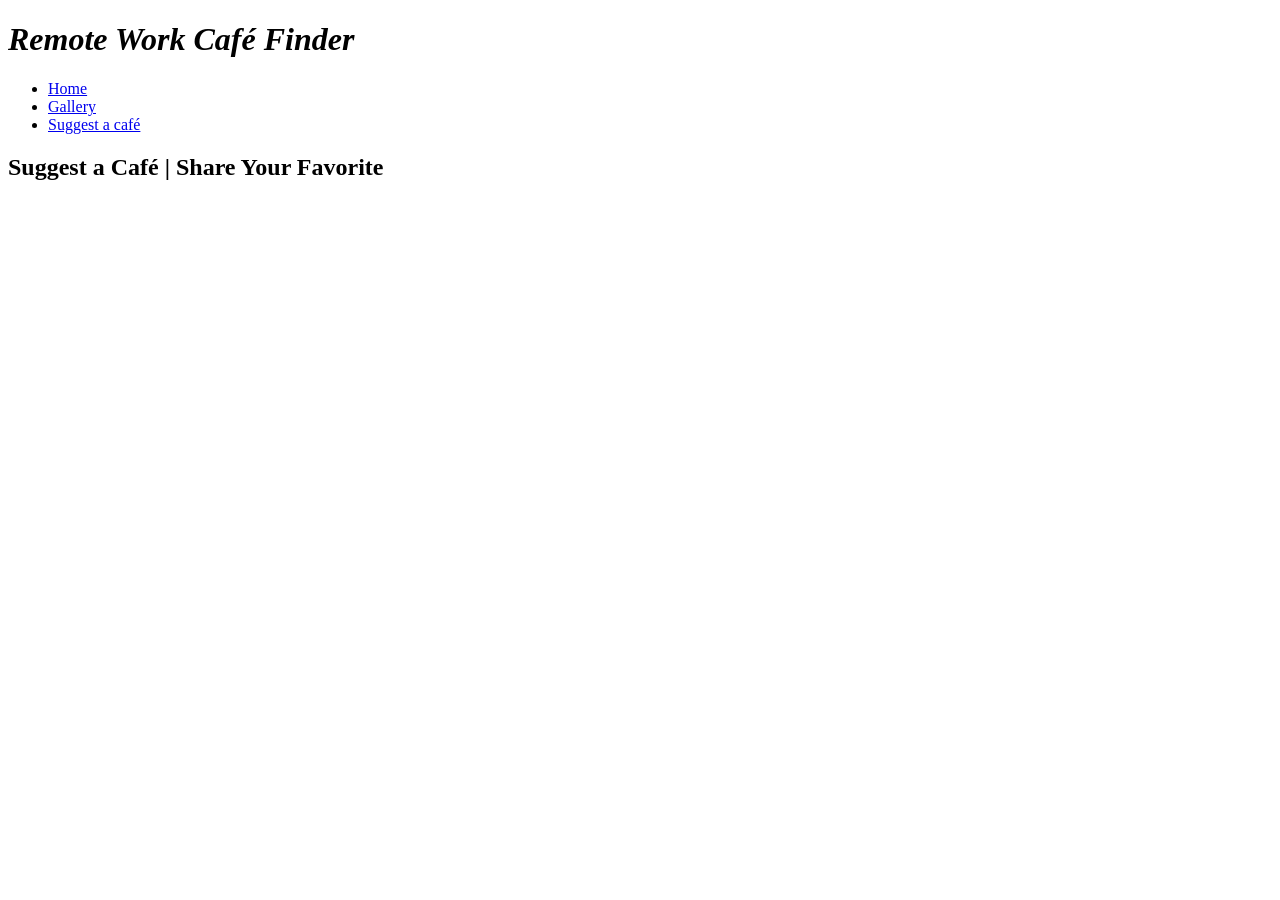
==== form.html @ 0aaef1b7 "feat: add Gallery and Form pages, and update index with the shared navbar and main sections (Closes " ====
<!doctype html>
<html lang="en">
  <head>
    <meta charset="UTF-8" />
    <meta name="viewport" content="width=device-width, initial-scale=1.0" />
    <title>Remote Work Café Finder | Form</title>
    <link rel="stylesheet" href="./src/css/style.css" />
  </head>
  <body>
    <header>
      <h1><i>Remote Work Café Finder</i></h1>
      <nav>
        <ul>
          <li><a href="./index.html">Home</a></li>
          <li><a href="./gallery.html">Gallery</a></li>
          <li><a href="#">Suggest a café</a></li>
        </ul>
      </nav>
    </header>
    <main>
      <h2>Suggest a Café | Share Your Favorite</h2>
    </main>

    <script src="./src/js/index.js"></script>
  </body>
</html>
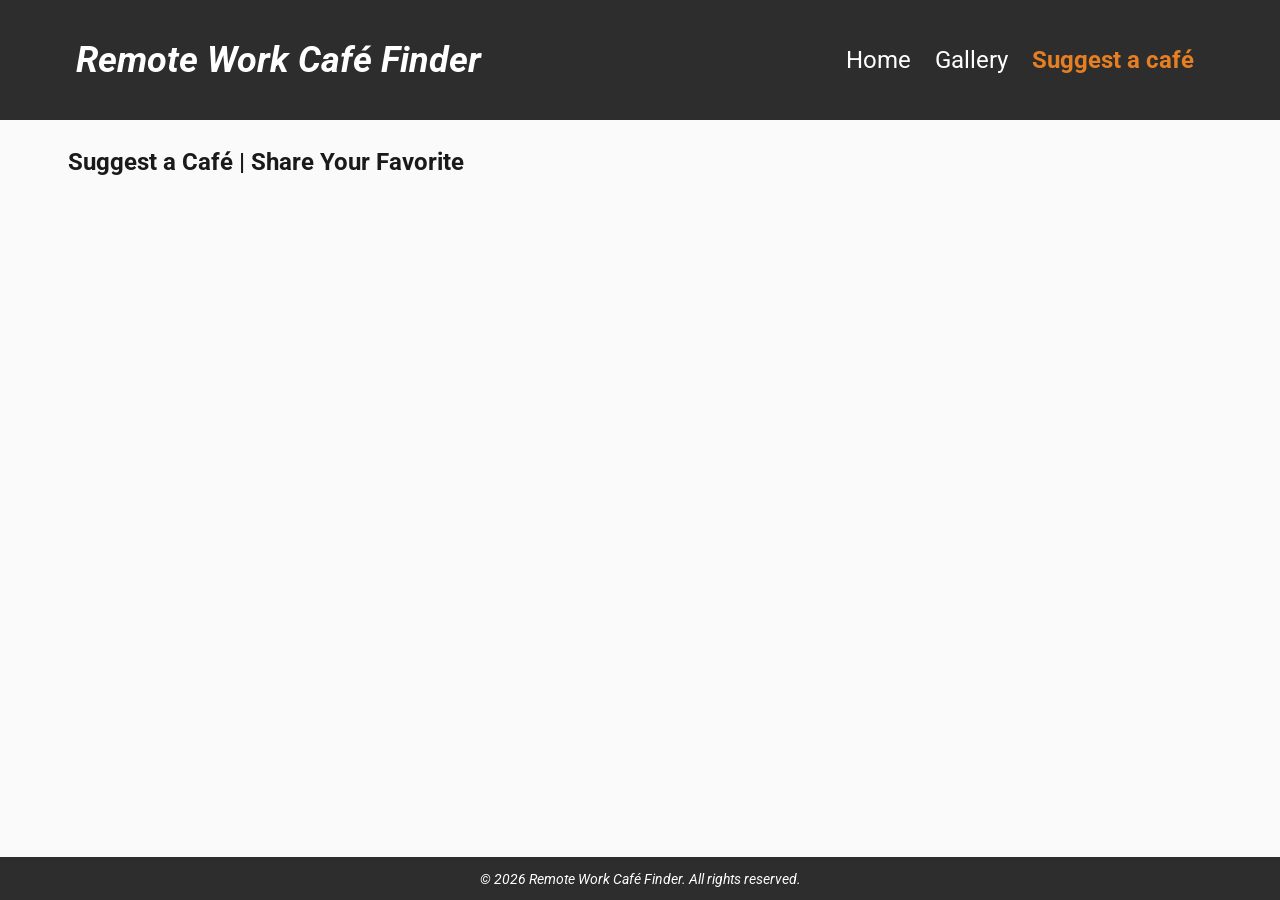
==== commit 9033cd8a: "style: import Roboto font, and add basic css styles fro reset, color variables, layout, and appearan" ====
--- a/form.html
+++ b/form.html
@@ -4,22 +4,48 @@
     <meta charset="UTF-8" />
     <meta name="viewport" content="width=device-width, initial-scale=1.0" />
     <title>Remote Work Café Finder | Form</title>
-    <link rel="stylesheet" href="./src/css/style.css" />
+    <link rel="preconnect" href="https://fonts.googleapis.com" />
+    <link rel="preconnect" href="https://fonts.gstatic.com" crossorigin />
+    <link
+      href="https://fonts.googleapis.com/css2?family=Roboto:wght@400;500;700&display=swap"
+      rel="stylesheet"
+    />
+    <link rel="stylesheet" href="./src/css/base.css" />
+    <link rel="stylesheet" href="./src/css/typography.css" />
+    <link rel="stylesheet" href="./src/css/layout.css" />
+    <link rel="stylesheet" href="./src/css/appearance.css" />
   </head>
   <body>
     <header>
-      <h1><i>Remote Work Café Finder</i></h1>
-      <nav>
-        <ul>
-          <li><a href="./index.html">Home</a></li>
-          <li><a href="./gallery.html">Gallery</a></li>
-          <li><a href="#">Suggest a café</a></li>
-        </ul>
-      </nav>
+      <div class="container">
+        <h1><i class="title-lg">Remote Work Café Finder</i></h1>
+        <nav>
+          <ul>
+            <li><a href="./index.html" class="nav-link text-lg">Home</a></li>
+            <li>
+              <a href="./gallery.html" class="nav-link text-lg">Gallery</a>
+            </li>
+            <li>
+              <a href="#" class="nav-link nav-link-active text-lg">
+                Suggest a café
+              </a>
+            </li>
+          </ul>
+        </nav>
+      </div>
     </header>
     <main>
-      <h2>Suggest a Café | Share Your Favorite</h2>
+      <div class="container">
+        <h2>Suggest a Café | Share Your Favorite</h2>
+      </div>
     </main>
+    <footer>
+      <p>
+        <i class="text-sm">
+          &copy; 2026 Remote Work Café Finder. All rights reserved.
+        </i>
+      </p>
+    </footer>
 
     <script src="./src/js/index.js"></script>
   </body>
--- a/src/css/base.css
+++ b/src/css/base.css
@@ -0,0 +1,44 @@
+:root {
+  --primary-color: #2d2d2d;
+  --secondary-color: #f0f0f0;
+  --accent-color: #e67e22;
+  --dark-text: #1a1a1a;
+  --light-text: #ffffff;
+  --background-color: #fafafa;
+  --success-color: #27ae60;
+  --error-color: #e74c3c;
+}
+
+* {
+  margin: 0;
+  padding: 0;
+  box-sizing: border-box;
+}
+ul,
+ol {
+  list-style: none;
+}
+a {
+  color: inherit;
+  text-decoration: none;
+}
+button {
+  background: none;
+  border: none;
+  cursor: pointer;
+}
+img {
+  max-width: 100%;
+  height: auto;
+  display: block;
+}
+
+html {
+  height: 100dvh;
+}
+body {
+  background-color: var(--background-color);
+  color: var(--dark-text);
+  font-family: "Roboto", sans-serif;
+  min-height: 100dvh;
+}
--- a/src/css/typography.css
+++ b/src/css/typography.css
@@ -0,0 +1,10 @@
+.title-lg {
+  font-size: 2.25rem;
+}
+
+.text-lg {
+  font-size: 1.5rem;
+}
+.text-sm {
+  font-size: 0.875rem;
+}
--- a/src/css/layout.css
+++ b/src/css/layout.css
@@ -0,0 +1,38 @@
+body {
+  display: flex;
+  flex-direction: column;
+}
+
+main {
+  flex-grow: 1;
+}
+
+.container {
+  max-width: 1200px;
+  height: 100%;
+  margin: 0 auto;
+  padding: 28px;
+}
+
+header .container {
+  padding: 36px;
+  display: flex;
+  flex-wrap: wrap;
+  justify-content: space-between;
+  align-items: center;
+  gap: 8px;
+}
+
+nav ul {
+  display: flex;
+  flex-wrap: wrap;
+  justify-content: center;
+  gap: 4px;
+}
+nav ul li {
+  margin: 12px;
+}
+
+footer {
+  padding: 12px;
+}
--- a/src/css/appearance.css
+++ b/src/css/appearance.css
@@ -0,0 +1,23 @@
+header {
+  background-color: var(--primary-color);
+  color: var(--light-text);
+  text-align: center;
+}
+
+nav ul li {
+  margin: 10px;
+}
+
+.nav-link:hover {
+  color: var(--accent-color);
+}
+.nav-link-active {
+  color: var(--accent-color);
+  font-weight: bold;
+}
+
+footer {
+  background-color: var(--primary-color);
+  color: var(--light-text);
+  text-align: center;
+}
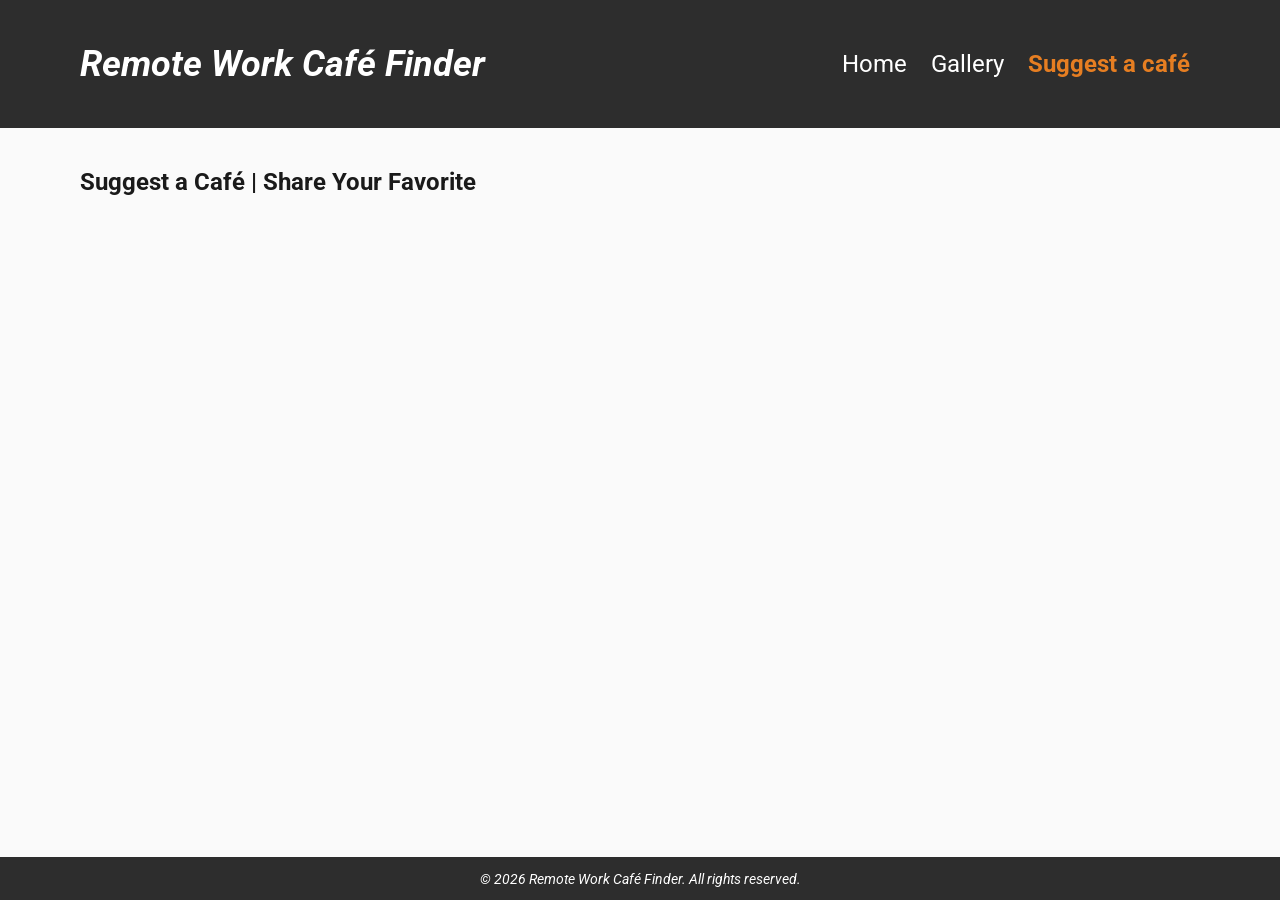
==== commit 3b754581: "style: add gallery and weather widget styles and responsiveness (Closes #14)" ====
--- a/form.html
+++ b/form.html
@@ -18,7 +18,7 @@
   <body>
     <header>
       <div class="container">
-        <h1><i class="title-lg">Remote Work Café Finder</i></h1>
+        <h1><i class="title-xl">Remote Work Café Finder</i></h1>
         <nav>
           <ul>
             <li><a href="./index.html" class="nav-link text-lg">Home</a></li>
--- a/src/css/base.css
+++ b/src/css/base.css
@@ -7,6 +7,13 @@
   --background-color: #fafafa;
   --success-color: #27ae60;
   --error-color: #e74c3c;
+  --feature-wifi-color: green;
+  --feature-quiet-color: teal;
+  --feature-cozy-color: blue;
+  --feature-outlets-color: purple;
+  --feature-dog-friendly-color: orange;
+  --feature-coffee-and-beer-color: brown;
+  --feature-spacious-color: magenta;
 }
 
 * {
--- a/src/css/typography.css
+++ b/src/css/typography.css
@@ -1,10 +1,54 @@
+.title-xl {
+  font-size: 2rem;
+}
 .title-lg {
-  font-size: 2.25rem;
+  font-size: 1.75rem;
+  margin-bottom: 12px;
+}
+.title-md {
+  font-size: 1.5rem;
+}
+.title-sm {
+  font-size: 1.25rem;
+  margin-bottom: 8px;
 }
 
 .text-lg {
-  font-size: 1.5rem;
+  font-size: 1.25rem;
+}
+.text-cursive {
+  font-size: 1rem;
+  font-style: italic;
 }
 .text-sm {
   font-size: 0.875rem;
 }
+
+@media (min-width: 480px) {
+  .title {
+    margin-bottom: 20px;
+  }
+}
+@media (min-width: 768px) {
+  .title-xl {
+    font-size: 2.25rem;
+  }
+  .title {
+    font-size: 2rem;
+    margin-bottom: 32px;
+  }
+  .title-md {
+    font-size: 1.75rem;
+  }
+  .title-sm {
+    font-size: 1.5rem;
+    margin-bottom: 12px;
+  }
+
+  .text-lg {
+    font-size: 1.5rem;
+  }
+  .text-cursive {
+    font-size: 1.125rem;
+  }
+}
--- a/src/css/layout.css
+++ b/src/css/layout.css
@@ -11,11 +11,11 @@
   max-width: 1200px;
   height: 100%;
   margin: 0 auto;
-  padding: 28px;
+  padding: 16px;
 }
 
 header .container {
-  padding: 36px;
+  padding: 16px;
   display: flex;
   flex-wrap: wrap;
   justify-content: space-between;
@@ -36,3 +36,121 @@
 footer {
   padding: 12px;
 }
+
+.flex-wrap {
+  display: flex;
+  flex-wrap: wrap;
+  align-items: center;
+  gap: 12px;
+}
+
+.section {
+  display: flex;
+  flex-direction: column;
+  gap: 16px;
+  padding: 16px;
+}
+
+.gallery {
+  display: grid;
+  grid-template-columns: 1fr;
+  gap: 16px;
+}
+
+.gallery-controls {
+  display: flex;
+  flex-wrap: wrap;
+  justify-content: space-between;
+  align-items: center;
+  gap: 20px;
+}
+.search-input {
+  padding: 8px;
+}
+.button {
+  padding: 8px 16px;
+}
+.gallery-card-cover {
+  display: grid;
+}
+.gallery-card-cover figure,
+span {
+  grid-row: 1;
+  grid-column: 1;
+}
+.rating {
+  margin: 12px;
+  padding: 8px;
+}
+.gallery-image {
+  max-width: 100%;
+  min-width: 0;
+  height: auto;
+  object-fit: cover;
+  border-top-left-radius: 8px;
+  border-top-right-radius: 8px;
+}
+.gallery-card-content {
+  display: flex;
+  flex-direction: column;
+  gap: 4px;
+  padding: 12px;
+}
+.gallery-card-bottom {
+  display: flex;
+  flex-wrap: wrap;
+  justify-content: space-between;
+  align-items: center;
+  gap: 12px;
+  padding: 12px;
+}
+.gallery-feature-container {
+  display: flex;
+  flex-wrap: wrap;
+  gap: 6px;
+}
+.feature {
+  padding: 6px;
+}
+
+@media (min-width: 480px) {
+  header .container {
+    padding: 24px;
+  }
+  .container {
+    padding: 24px;
+  }
+  .section {
+    padding: 24px;
+  }
+  .gallery {
+    gap: 24px;
+  }
+}
+
+@media (min-width: 768px) {
+  header .container {
+    padding: 40px;
+  }
+
+  .container {
+    padding: 40px;
+  }
+
+  .section {
+    padding: 36px;
+    gap: 24px;
+  }
+
+  .gallery {
+    grid-template-columns: repeat(2, 1fr);
+    gap: 32px;
+  }
+  .gallery-card-content {
+    gap: 8px;
+    padding: 20px;
+  }
+  .gallery-card-bottom {
+    padding: 20px;
+  }
+}
--- a/src/css/appearance.css
+++ b/src/css/appearance.css
@@ -21,3 +21,119 @@
   color: var(--light-text);
   text-align: center;
 }
+
+.primary-color {
+  color: var(--primary-color);
+}
+.accent-color {
+  color: var(--accent-color);
+}
+
+.section {
+  border: 2px solid var(--primary-color);
+  border-radius: 20px;
+  box-shadow: 0 4px 8px var(--primary-color);
+}
+.search-input {
+  border: 1px solid var(--primary-color);
+  border-radius: 4px;
+  box-shadow: 0 1px 2px var(--primary-color);
+}
+.button {
+  color: var(--accent-color);
+  border: 2px solid var(--accent-color);
+  border-radius: 4px;
+  box-shadow: 0 2px 4px var(--accent-color);
+  font-weight: bold;
+  cursor: pointer;
+}
+.button:active {
+  translate: 1px 1px;
+}
+
+.gallery-card {
+  border: 1px solid var(--primary-color);
+  border-radius: 8px;
+  box-shadow: 0 2px 4px var(--primary-color);
+}
+.rating {
+  width: min-content;
+  height: min-content;
+  background-color: color-mix(in srgb, var(--accent-color), transparent 40%);
+  border: 2px solid var(--accent-color);
+  color: var(--light-text);
+  border-radius: 4px;
+}
+.feature {
+  border-radius: 4px;
+}
+.feature-wifi {
+  background-color: color-mix(
+    in srgb,
+    var(--feature-wifi-color),
+    transparent 70%
+  );
+  border: 2px solid var(--feature-wifi-color);
+  color: var(--feature-wifi-color);
+  box-shadow: 0 1px 2px var(--feature-wifi-color);
+}
+.feature-quiet {
+  background-color: color-mix(
+    in srgb,
+    var(--feature-quiet-color),
+    transparent 70%
+  );
+  border: 2px solid var(--feature-quiet-color);
+  color: var(--feature-quiet-color);
+  box-shadow: 0 1px 2px var(--feature-quiet-color);
+}
+.feature-cozy {
+  background-color: color-mix(
+    in srgb,
+    var(--feature-cozy-color),
+    transparent 70%
+  );
+  border: 2px solid var(--feature-cozy-color);
+  color: var(--feature-cozy-color);
+  box-shadow: 0 1px 2px var(--feature-cozy-color);
+}
+.feature-outlets {
+  background-color: color-mix(
+    in srgb,
+    var(--feature-outlets-color),
+    transparent 70%
+  );
+  border: 2px solid var(--feature-outlets-color);
+  color: var(--feature-outlets-color);
+  box-shadow: 0 1px 2px var(--feature-outlets-color);
+}
+.feature-dog-friendly {
+  background-color: color-mix(
+    in srgb,
+    var(--feature-dog-friendly-color),
+    transparent 70%
+  );
+  border: 2px solid var(--feature-dog-friendly-color);
+  color: var(--feature-dog-friendly-color);
+  box-shadow: 0 1px 2px var(--feature-dog-friendly-color);
+}
+.feature-coffee-and-beer {
+  background-color: color-mix(
+    in srgb,
+    var(--feature-coffee-and-beer-color),
+    transparent 70%
+  );
+  border: 2px solid var(--feature-coffee-and-beer-color);
+  color: var(--feature-coffee-and-beer-color);
+  box-shadow: 0 1px 2px var(--feature-coffee-and-beer-color);
+}
+.feature-spacious {
+  background-color: color-mix(
+    in srgb,
+    var(--feature-spacious-color),
+    transparent 70%
+  );
+  border: 2px solid var(--feature-spacious-color);
+  color: var(--feature-spacious-color);
+  box-shadow: 0 1px 2px var(--feature-spacious-color);
+}
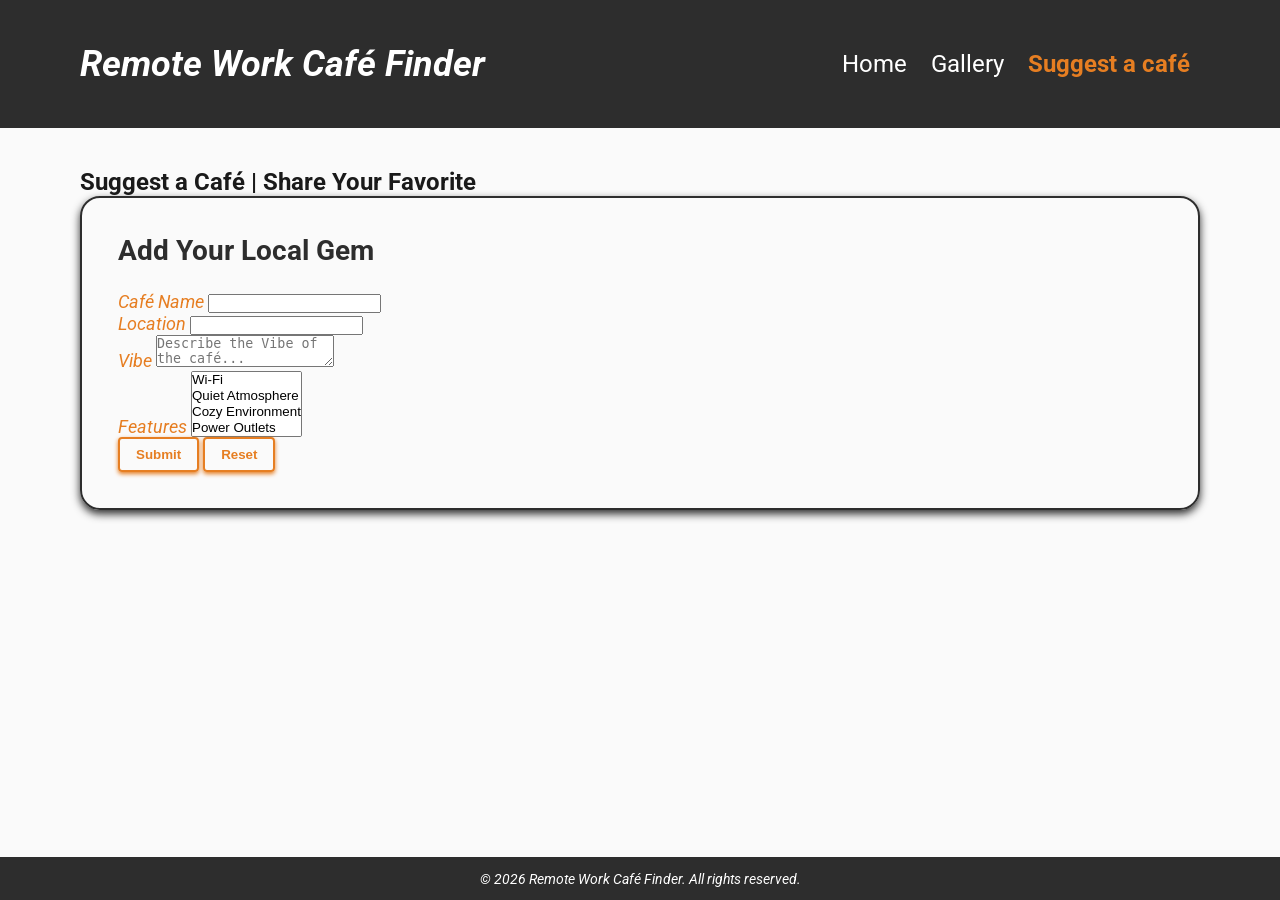
==== commit b38c7258: "feat: add suggest form (#15)" ====
--- a/form.html
+++ b/form.html
@@ -37,6 +37,55 @@
     <main>
       <div class="container">
         <h2>Suggest a Café | Share Your Favorite</h2>
+        <section class="section">
+          <h3 class="title-md primary-color">Add Your Local Gem</h3>
+          <form id="cafe-form" class="form">
+            <div class="form-group">
+              <label for="cafe-name" class="text-cursive accent-color">
+                Café Name
+              </label>
+              <input type="text" id="cafe-name" name="cafeName" required />
+            </div>
+            <div class="form-group">
+              <label for="cafe-location" class="text-cursive accent-color">
+                Location
+              </label>
+              <input
+                type="text"
+                id="cafe-location"
+                name="cafeLocation"
+                required
+              />
+            </div>
+            <div class="form-group">
+              <label for="cafe-vibe" class="text-cursive accent-color">
+                Vibe
+              </label>
+              <textarea
+                id="cafe-vibe"
+                name="cafeVibe"
+                placeholder="Describe the Vibe of the café..."
+                required
+              ></textarea>
+            </div>
+            <div class="form-group">
+              <label for="cafe-notes" class="text-cursive accent-color">
+                Features
+              </label>
+              <select id="cafe-notes" name="cafeNotes" multiple>
+                <option value="wifi">Wi-Fi</option>
+                <option value="quiet">Quiet Atmosphere</option>
+                <option value="cozy">Cozy Environment</option>
+                <option value="outlets">Power Outlets</option>
+                <option value="dog-friendly">Dog Friendly</option>
+                <option value="coffee-and-beer">Coffee and Beer</option>
+                <option value="spacious">Spacious</option>
+              </select>
+            </div>
+            <button type="submit" class="button">Submit</button>
+            <button type="reset" class="button">Reset</button>
+          </form>
+        </section>
       </div>
     </main>
     <footer>
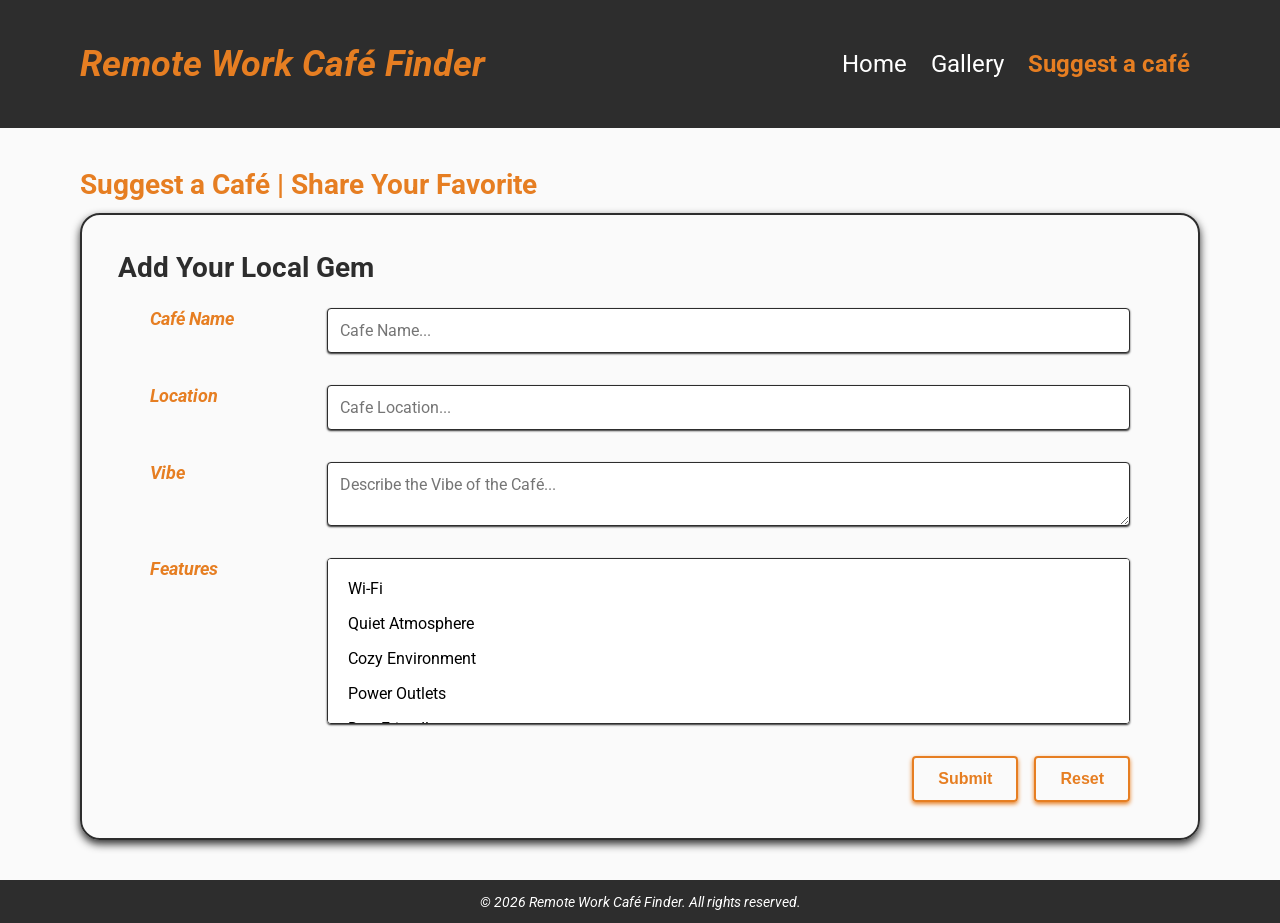
==== commit 9983196c: "style: add Form page styles and responsiveness (Closes #18) Co-authored-by: Copilot <copilot@github." ====
--- a/form.html
+++ b/form.html
@@ -18,7 +18,7 @@
   <body>
     <header>
       <div class="container">
-        <h1><i class="title-xl">Remote Work Café Finder</i></h1>
+        <h1><i class="title-xl accent-color">Remote Work Café Finder</i></h1>
         <nav>
           <ul>
             <li><a href="./index.html" class="nav-link text-lg">Home</a></li>
@@ -36,15 +36,28 @@
     </header>
     <main>
       <div class="container">
-        <h2>Suggest a Café | Share Your Favorite</h2>
+        <h2 class="title-lg accent-color">
+          Suggest a Café | Share Your Favorite
+        </h2>
         <section class="section">
-          <h3 class="title-md primary-color">Add Your Local Gem</h3>
-          <form id="cafe-form" class="form">
+          <div class="form-header flex-wrap">
+            <h3 class="title-md primary-color">Add Your Local Gem</h3>
+            <p id="success-message"></p>
+          </div>
+          <form id="cafe-form" class="form" novalidate>
             <div class="form-group">
               <label for="cafe-name" class="text-cursive accent-color">
                 Café Name
               </label>
-              <input type="text" id="cafe-name" name="cafeName" required />
+              <input
+                type="text"
+                id="cafe-name"
+                name="cafeName"
+                placeholder="Cafe Name..."
+                class="text-field"
+                required
+              />
+              <div id="cafe-name-error" aria-live="polite"></div>
             </div>
             <div class="form-group">
               <label for="cafe-location" class="text-cursive accent-color">
@@ -54,8 +67,11 @@
                 type="text"
                 id="cafe-location"
                 name="cafeLocation"
+                class="text-field"
+                placeholder="Cafe Location..."
                 required
               />
+              <div id="cafe-location-error" aria-live="polite"></div>
             </div>
             <div class="form-group">
               <label for="cafe-vibe" class="text-cursive accent-color">
@@ -64,15 +80,22 @@
               <textarea
                 id="cafe-vibe"
                 name="cafeVibe"
-                placeholder="Describe the Vibe of the café..."
+                placeholder="Describe the Vibe of the Café..."
+                class="text-field"
                 required
               ></textarea>
+              <div id="cafe-vibe-error" aria-live="polite"></div>
             </div>
             <div class="form-group">
-              <label for="cafe-notes" class="text-cursive accent-color">
+              <label for="cafe-features" class="text-cursive accent-color">
                 Features
               </label>
-              <select id="cafe-notes" name="cafeNotes" multiple>
+              <select
+                id="cafe-features"
+                name="cafeFeatures"
+                class="text-field"
+                multiple
+              >
                 <option value="wifi">Wi-Fi</option>
                 <option value="quiet">Quiet Atmosphere</option>
                 <option value="cozy">Cozy Environment</option>
@@ -81,9 +104,12 @@
                 <option value="coffee-and-beer">Coffee and Beer</option>
                 <option value="spacious">Spacious</option>
               </select>
+              <div id="cafe-features-error" aria-live="polite"></div>
             </div>
-            <button type="submit" class="button">Submit</button>
-            <button type="reset" class="button">Reset</button>
+            <div class="form-buttons">
+              <button type="submit" class="button">Submit</button>
+              <button type="reset" class="button">Reset</button>
+            </div>
           </form>
         </section>
       </div>
@@ -96,6 +122,7 @@
       </p>
     </footer>
 
+    <script src="./src/js/form-validation.js"></script>
     <script src="./src/js/index.js"></script>
   </body>
 </html>
--- a/src/css/base.css
+++ b/src/css/base.css
@@ -5,6 +5,7 @@
   --dark-text: #1a1a1a;
   --light-text: #ffffff;
   --background-color: #fafafa;
+  --field-background-color: #ffffff;
   --success-color: #27ae60;
   --error-color: #e74c3c;
   --feature-wifi-color: green;
@@ -39,6 +40,10 @@
   height: auto;
   display: block;
 }
+select,
+::picker(select) {
+  appearance: base-select;
+}
 
 html {
   height: 100dvh;
--- a/src/css/layout.css
+++ b/src/css/layout.css
@@ -37,11 +37,20 @@
   padding: 12px;
 }
 
+.success-message {
+  padding: 12px;
+}
+.form-error {
+  padding: 8px;
+}
 .flex-wrap {
   display: flex;
   flex-wrap: wrap;
   align-items: center;
   gap: 12px;
+}
+.text-field {
+  padding: 8px;
 }
 
 .section {
@@ -63,9 +72,6 @@
   justify-content: space-between;
   align-items: center;
   gap: 20px;
-}
-.search-input {
-  padding: 8px;
 }
 .button {
   padding: 8px 16px;
@@ -113,6 +119,33 @@
   padding: 6px;
 }
 
+.form-header {
+  justify-content: space-between;
+}
+.form {
+  display: flex;
+  flex-direction: column;
+  gap: 8px;
+}
+
+.form-group {
+  display: flex;
+  flex-direction: column;
+  gap: 4px;
+}
+.form-buttons {
+  display: flex;
+  flex-direction: column;
+  gap: 10px;
+}
+
+#cafe-features {
+  height: auto;
+}
+#cafe-features option {
+  padding: 8px;
+}
+
 @media (min-width: 480px) {
   header .container {
     padding: 24px;
@@ -126,6 +159,15 @@
   .gallery {
     gap: 24px;
   }
+
+  .form {
+    margin: 0 16px;
+  }
+  .form-buttons {
+    flex-direction: row;
+    justify-content: flex-end;
+    gap: 16px;
+  }
 }
 
 @media (min-width: 768px) {
@@ -153,4 +195,34 @@
   .gallery-card-bottom {
     padding: 20px;
   }
-}
+
+  .form-header {
+    gap: 16px;
+  }
+  .form {
+    margin: 0 32px;
+    gap: 16px;
+  }
+  .form-group {
+    display: grid;
+    grid-template-columns: 1fr 5fr;
+    gap: 16px;
+  }
+  .form-error {
+    grid-column: 1 / 3;
+  }
+
+  .success-message {
+    padding: 16px;
+  }
+  .form-error {
+    padding: 12px;
+  }
+
+  .text-field {
+    padding: 12px;
+  }
+  .button {
+    padding: 12px 24px;
+  }
+}
--- a/src/css/appearance.css
+++ b/src/css/appearance.css
@@ -28,22 +28,26 @@
 .accent-color {
   color: var(--accent-color);
 }
+.text-field {
+  font-family: inherit;
+  font-size: 1rem;
+  background-color: var(--field-background-color);
+  border: 1px solid var(--primary-color);
+  border-radius: 4px;
+  box-shadow: 0 1px 2px var(--primary-color);
+}
 
 .section {
   border: 2px solid var(--primary-color);
   border-radius: 20px;
   box-shadow: 0 4px 8px var(--primary-color);
 }
-.search-input {
-  border: 1px solid var(--primary-color);
-  border-radius: 4px;
-  box-shadow: 0 1px 2px var(--primary-color);
-}
 .button {
   color: var(--accent-color);
   border: 2px solid var(--accent-color);
   border-radius: 4px;
   box-shadow: 0 2px 4px var(--accent-color);
+  font-size: 0.875rem;
   font-weight: bold;
   cursor: pointer;
 }
@@ -137,3 +141,43 @@
   color: var(--feature-spacious-color);
   box-shadow: 0 1px 2px var(--feature-spacious-color);
 }
+
+#cafe-form label {
+  font-weight: bold;
+}
+#cafe-features option:checked {
+  color: var(--accent-color);
+  font-weight: bold;
+}
+#cafe-features option:hover {
+  color: var(--light-text);
+  background-color: color-mix(in srgb, var(--accent-color), transparent 25%);
+  font-weight: bold;
+  border-radius: 8px;
+}
+#cafe-features option::checkmark {
+  color: var(--accent-color);
+  font-weight: 900;
+}
+
+.success-message {
+  color: var(--success-color);
+  background-color: color-mix(in srgb, var(--success-color), transparent 80%);
+  border-radius: 12px;
+  font-weight: bold;
+}
+.form-error {
+  color: var(--error-color);
+  background-color: color-mix(in srgb, var(--error-color), transparent 80%);
+  border-radius: 8px;
+  font-size: 0.875rem;
+}
+.form-error::before {
+  content: "⚠ ";
+}
+
+@media (min-width: 768px) {
+  .button {
+    font-size: 1rem;
+  }
+}
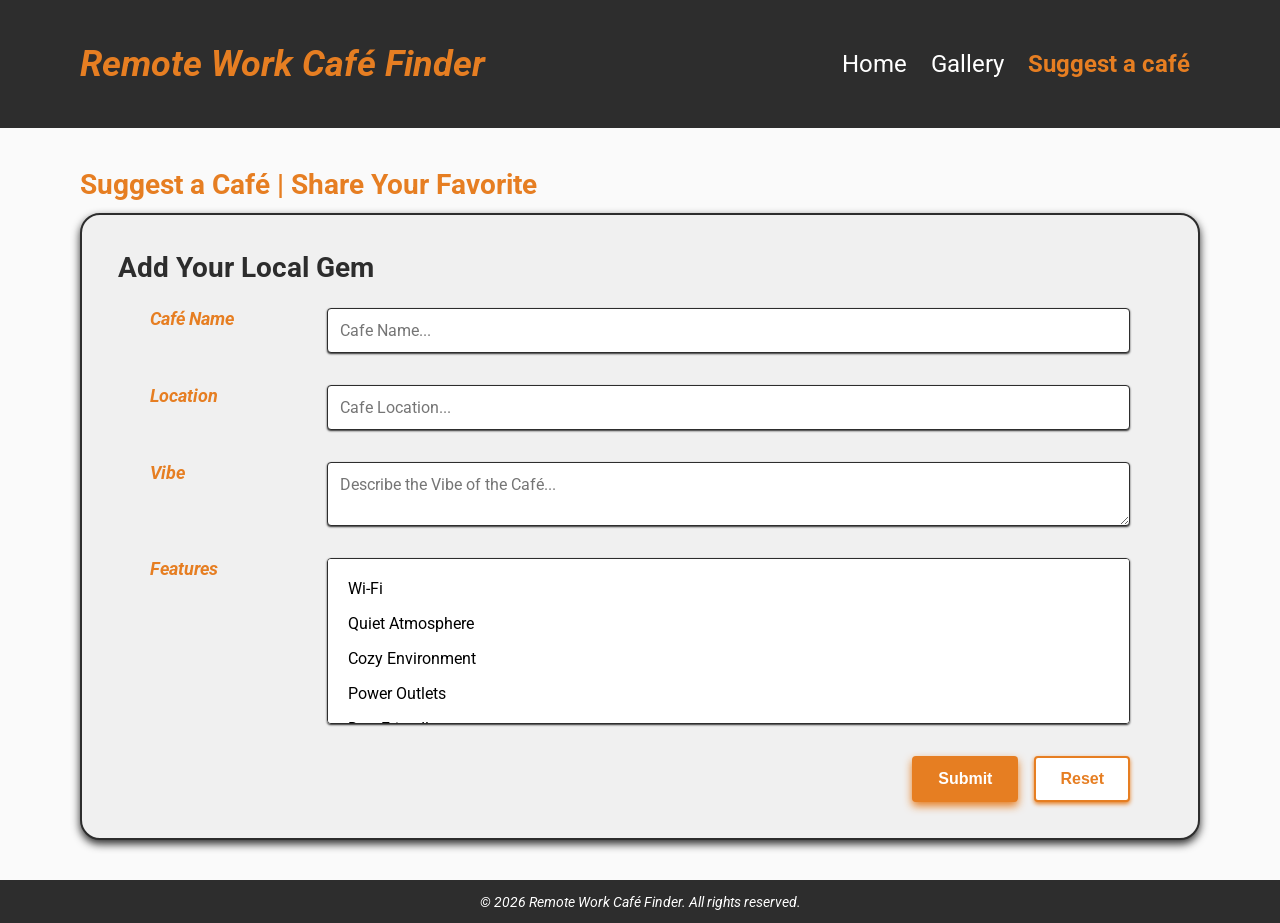
==== commit fc9f6e05: "Style: fix hero-ticker, buttons, and section background styles (Closes #31) Co-authored-by: Copilot " ====
--- a/form.html
+++ b/form.html
@@ -107,8 +107,12 @@
               <div id="cafe-features-error" aria-live="polite"></div>
             </div>
             <div class="form-buttons">
-              <button type="submit" class="button">Submit</button>
-              <button type="reset" class="button">Reset</button>
+              <button type="submit" class="button button-primary">
+                Submit
+              </button>
+              <button type="reset" class="button button-secondary">
+                Reset
+              </button>
             </div>
           </form>
         </section>
--- a/src/css/layout.css
+++ b/src/css/layout.css
@@ -1,6 +1,8 @@
 body {
   display: flex;
   flex-direction: column;
+  overflow-x: hidden;
+  width: 100vw;
 }
 
 main {
@@ -51,6 +53,40 @@
 }
 .text-field {
   padding: 8px;
+}
+
+.hero-ticker {
+  width: 100vw;
+  position: relative;
+  left: 50%;
+  transform: translateX(-50%);
+  overflow: hidden;
+}
+.ticker-track {
+  display: flex;
+  gap: 12px;
+  width: max-content;
+  animation: ticker-scroll 120s linear infinite;
+  will-change: transform;
+}
+.ticker-track:hover {
+  animation-play-state: paused;
+}
+@keyframes ticker-scroll {
+  0% {
+    transform: translateX(0);
+  }
+  100% {
+    transform: translateX(-50%);
+  }
+}
+.hero-section {
+  display: flex;
+  flex-direction: column;
+  align-items: center;
+  gap: 16px;
+  padding: 16px;
+  margin-bottom: 16px;
 }
 
 .section {
@@ -153,6 +189,14 @@
   .container {
     padding: 24px;
   }
+  .hero-section {
+    gap: 24px;
+    padding: 24px;
+    margin-bottom: 24px;
+  }
+  .ticker-track {
+    animation: ticker-scroll 90s linear infinite;
+  }
   .section {
     padding: 24px;
   }
@@ -184,6 +228,15 @@
     gap: 24px;
   }
 
+  .hero-section {
+    gap: 32px;
+    padding: 32px;
+    margin-bottom: 32px;
+  }
+  .ticker-track {
+    animation: ticker-scroll 60s linear infinite;
+  }
+
   .gallery {
     grid-template-columns: repeat(2, 1fr);
     gap: 32px;
--- a/src/css/appearance.css
+++ b/src/css/appearance.css
@@ -41,12 +41,11 @@
   border: 2px solid var(--primary-color);
   border-radius: 20px;
   box-shadow: 0 4px 8px var(--primary-color);
+  background-color: var(--secondary-color);
 }
 .button {
-  color: var(--accent-color);
   border: 2px solid var(--accent-color);
   border-radius: 4px;
-  box-shadow: 0 2px 4px var(--accent-color);
   font-size: 0.875rem;
   font-weight: bold;
   cursor: pointer;
@@ -54,8 +53,19 @@
 .button:active {
   translate: 1px 1px;
 }
+.button-primary {
+  background-color: var(--accent-color);
+  color: var(--light-text);
+  box-shadow: 0 4px 8px var(--accent-color);
+}
+.button-secondary {
+  background-color: var(--field-background-color);
+  color: var(--accent-color);
+  box-shadow: 0 2px 4px var(--accent-color);
+}
 
 .gallery-card {
+  background-color: var(--field-background-color);
   border: 1px solid var(--primary-color);
   border-radius: 8px;
   box-shadow: 0 2px 4px var(--primary-color);
